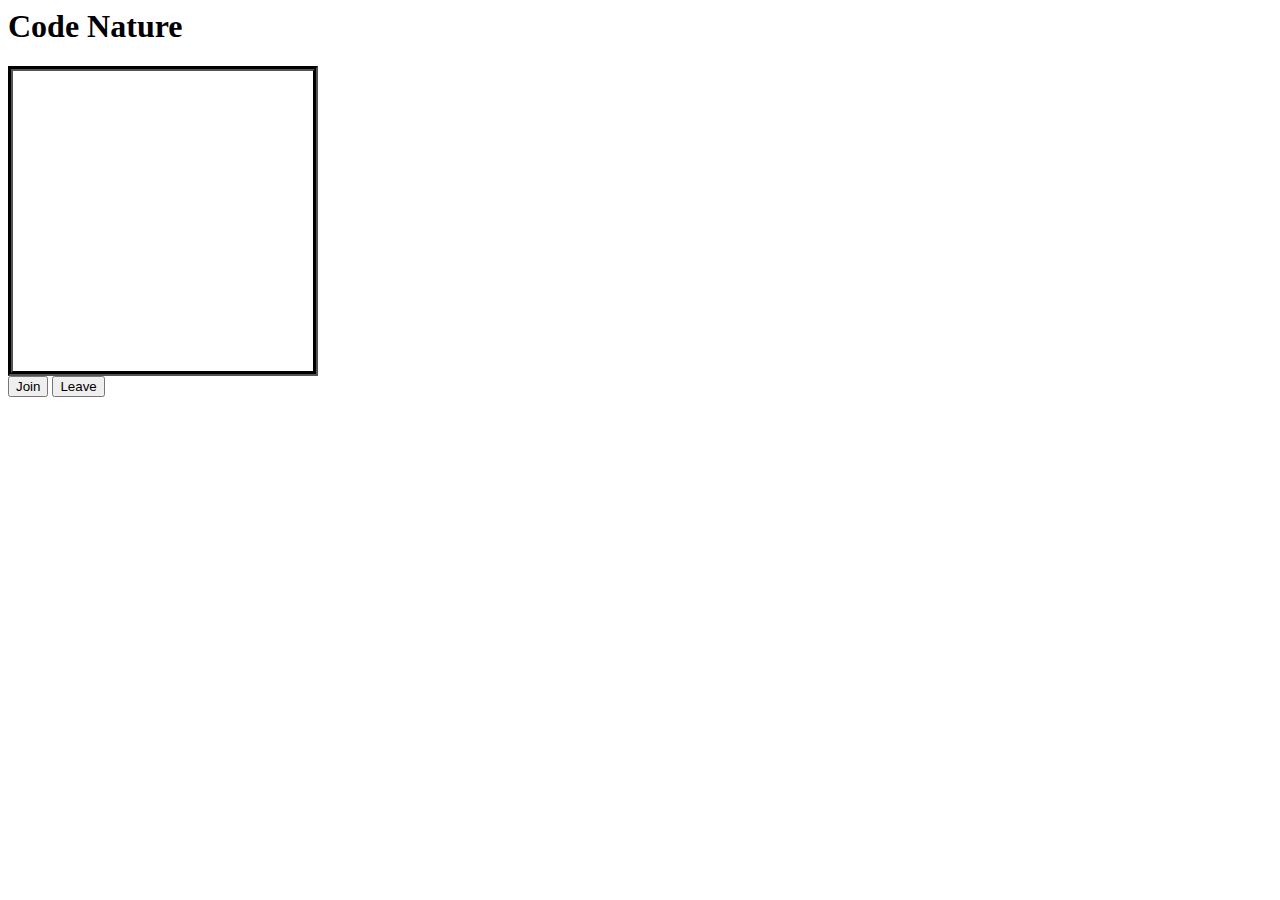
==== src/main/resources/static/index.html @ 7dbb2a63 "first commit" ====
<html lang="en">
<head>
    <style>
        #world {
            /*width: 300px;*/
            /*height: 300px;*/
            border: black 5px groove;
        }
    </style>
</head>
<body>
<h1>
    Code Nature
</h1>
<div>
    <canvas id="world">
    </canvas>
</div>
<div>
    <button onclick="join()">Join</button>
    <button onclick="leave()">Leave</button>
</div>
<script language="JavaScript">
    const canvas = document.getElementById("world");
    const context = canvas.getContext('2d');
    let uuid;

    function drawPlayer(player) {
        const x = player.position.x;
        const y = player.position.y;
        const speed = player.speed.magnitude * 20;
        const angle = player.speed.angle;

        context.save();
        context.translate(x,y);
        context.rotate(angle);

        context.beginPath();
        context.rect(5, -2 , 4, 4);
        context.rect(-5, -5 , 10, 10);
        context.fill();



        context.beginPath();
        context.strokeStyle = 'red';
        context.moveTo(0,0)
        context.lineTo(speed, 0);
        context.stroke();


        context.restore();
    }

    function reponseReceived(data) {
        context.beginPath();
        context.clearRect(0, 0, canvas.clientWidth, canvas.clientHeight);
        data.players.forEach(player => drawPlayer(player));
    }

    async function drawWorld() {
            fetch('/world')
                .then(response => response.json())
                .then(data => reponseReceived(data))
                .then(window.requestAnimationFrame(drawWorld));

    }

    function sizeCanvas() {
        canvas.width = 300;
        canvas.height = 300;

        // flip vertically
        context.translate(canvas.width / 2, canvas.height / 2);
        context.scale(1, -1);
        context.translate(-canvas.width / 2, -canvas.height / 2);
        context.save();
    }

    var keyboardEventListener = function (event) {
        console.log(event.key);
        var keyBindings = {};
        if (event.key === 'ArrowUp') {
            console.log('Up was pressed');
            keyBindings.up = true;
        } else if (event.key === 'ArrowDown') {
            console.log('Down was pressed');
            keyBindings.down = true;
        }
        if (event.key === 'ArrowLeft') {
            console.log('Left was pressed');
            keyBindings.left = true;
        } else if (event.key === 'ArrowRight') {
            console.log('Right was pressed');
            keyBindings.right = true;
        }
        fetch('/player/' + uuid, {
            method: 'POST',
            headers: {'Content-Type': 'application/json'},
            body: JSON.stringify(keyBindings)
        })
    }



    function join() {
        fetch('/game', {method: 'POST'})
            .then(response => response.json())
            .then(data => uuid = data.id)
            .then(document.addEventListener('keydown', keyboardEventListener))
            .then(drawWorld());
    }

    function leave() {
        fetch('/game', {method: 'DELETE', headers: {'Content-Type': 'application/json'}, body: JSON.stringify(uuid)})
            .then(response => response.json())
            .then(data => console.log(data))
            .then(document.removeEventListener('keydown', keyboardEventListener))
            .then(uuid = null)
            .then(drawWorld());
    }

    sizeCanvas();

</script>
</body>
</html>
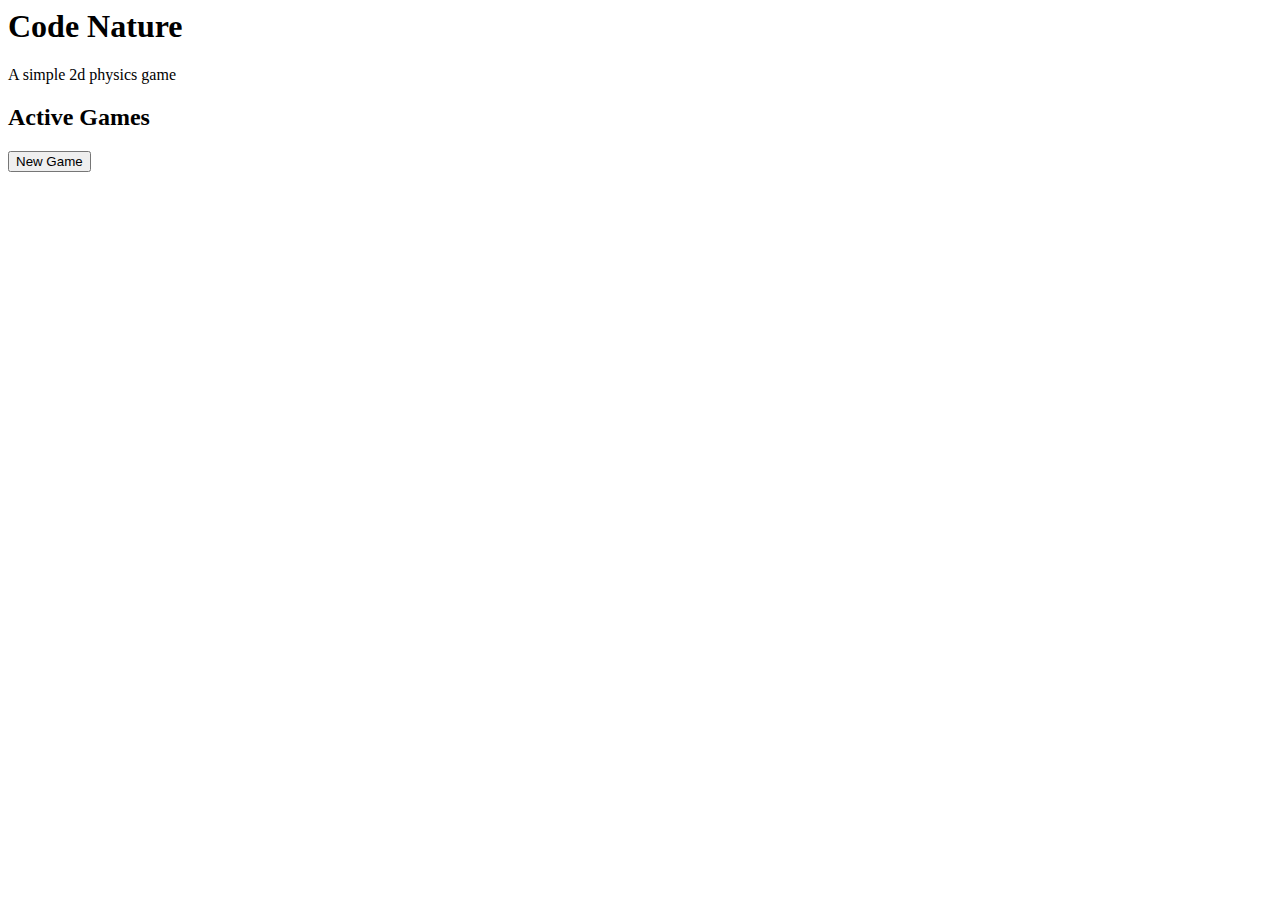
==== commit 46966c4d: "Split API so every game has its own world" ====
--- a/src/main/resources/static/index.html
+++ b/src/main/resources/static/index.html
@@ -1,127 +1,42 @@
 <html lang="en">
 <head>
-    <style>
-        #world {
-            /*width: 300px;*/
-            /*height: 300px;*/
-            border: black 5px groove;
-        }
-    </style>
+    <title>Code Nature</title>
 </head>
 <body>
-<h1>
-    Code Nature
-</h1>
-<div>
-    <canvas id="world">
-    </canvas>
-</div>
-<div>
-    <button onclick="join()">Join</button>
-    <button onclick="leave()">Leave</button>
-</div>
-<script language="JavaScript">
-    const canvas = document.getElementById("world");
-    const context = canvas.getContext('2d');
-    let uuid;
+<h1>Code Nature</h1>
+<p>A simple 2d physics game</p>
 
-    function drawPlayer(player) {
-        const x = player.position.x;
-        const y = player.position.y;
-        const speed = player.speed.magnitude * 20;
-        const angle = player.speed.angle;
+<h2>Active Games</h2>
+<ul id="active-games">
+</ul>
+<button onclick="newGame()">New Game</button>
 
-        context.save();
-        context.translate(x,y);
-        context.rotate(angle);
-
-        context.beginPath();
-        context.rect(5, -2 , 4, 4);
-        context.rect(-5, -5 , 10, 10);
-        context.fill();
-
-
-
-        context.beginPath();
-        context.strokeStyle = 'red';
-        context.moveTo(0,0)
-        context.lineTo(speed, 0);
-        context.stroke();
-
-
-        context.restore();
+<script lang="javascript">
+    function updateActiveGames() {
+        const gamesList = document.getElementById("active-games");
+        fetch('/games')
+            .then(response => response.json())
+            .then(data => {
+                let innerHtml = '';
+                data.forEach(game => {
+                    innerHtml += `<li><a href="game.html?gameId=${game.id}">${game.name}</a><button onclick="endGame('${game.id}')">X</button></li>`;
+                });
+                gamesList.innerHTML = innerHtml;
+            });
     }
 
-    function reponseReceived(data) {
-        context.beginPath();
-        context.clearRect(0, 0, canvas.clientWidth, canvas.clientHeight);
-        data.players.forEach(player => drawPlayer(player));
+    function newGame(){
+        var name = prompt("Please enter the name of the game", "Test");
+        fetch('/games', {method: 'POST', headers: {'Content-Type': 'application/json'}, body: JSON.stringify({ name: name })})
+        .then(updateActiveGames);
     }
 
-    async function drawWorld() {
-            fetch('/world')
-                .then(response => response.json())
-                .then(data => reponseReceived(data))
-                .then(window.requestAnimationFrame(drawWorld));
-
+    function endGame(id){
+        fetch('/games/'+id, {method: 'DELETE'})
+            .then(updateActiveGames);
     }
 
-    function sizeCanvas() {
-        canvas.width = 300;
-        canvas.height = 300;
-
-        // flip vertically
-        context.translate(canvas.width / 2, canvas.height / 2);
-        context.scale(1, -1);
-        context.translate(-canvas.width / 2, -canvas.height / 2);
-        context.save();
-    }
-
-    var keyboardEventListener = function (event) {
-        console.log(event.key);
-        var keyBindings = {};
-        if (event.key === 'ArrowUp') {
-            console.log('Up was pressed');
-            keyBindings.up = true;
-        } else if (event.key === 'ArrowDown') {
-            console.log('Down was pressed');
-            keyBindings.down = true;
-        }
-        if (event.key === 'ArrowLeft') {
-            console.log('Left was pressed');
-            keyBindings.left = true;
-        } else if (event.key === 'ArrowRight') {
-            console.log('Right was pressed');
-            keyBindings.right = true;
-        }
-        fetch('/player/' + uuid, {
-            method: 'POST',
-            headers: {'Content-Type': 'application/json'},
-            body: JSON.stringify(keyBindings)
-        })
-    }
-
-
-
-    function join() {
-        fetch('/game', {method: 'POST'})
-            .then(response => response.json())
-            .then(data => uuid = data.id)
-            .then(document.addEventListener('keydown', keyboardEventListener))
-            .then(drawWorld());
-    }
-
-    function leave() {
-        fetch('/game', {method: 'DELETE', headers: {'Content-Type': 'application/json'}, body: JSON.stringify(uuid)})
-            .then(response => response.json())
-            .then(data => console.log(data))
-            .then(document.removeEventListener('keydown', keyboardEventListener))
-            .then(uuid = null)
-            .then(drawWorld());
-    }
-
-    sizeCanvas();
-
+    updateActiveGames();
 </script>
 </body>
 </html>